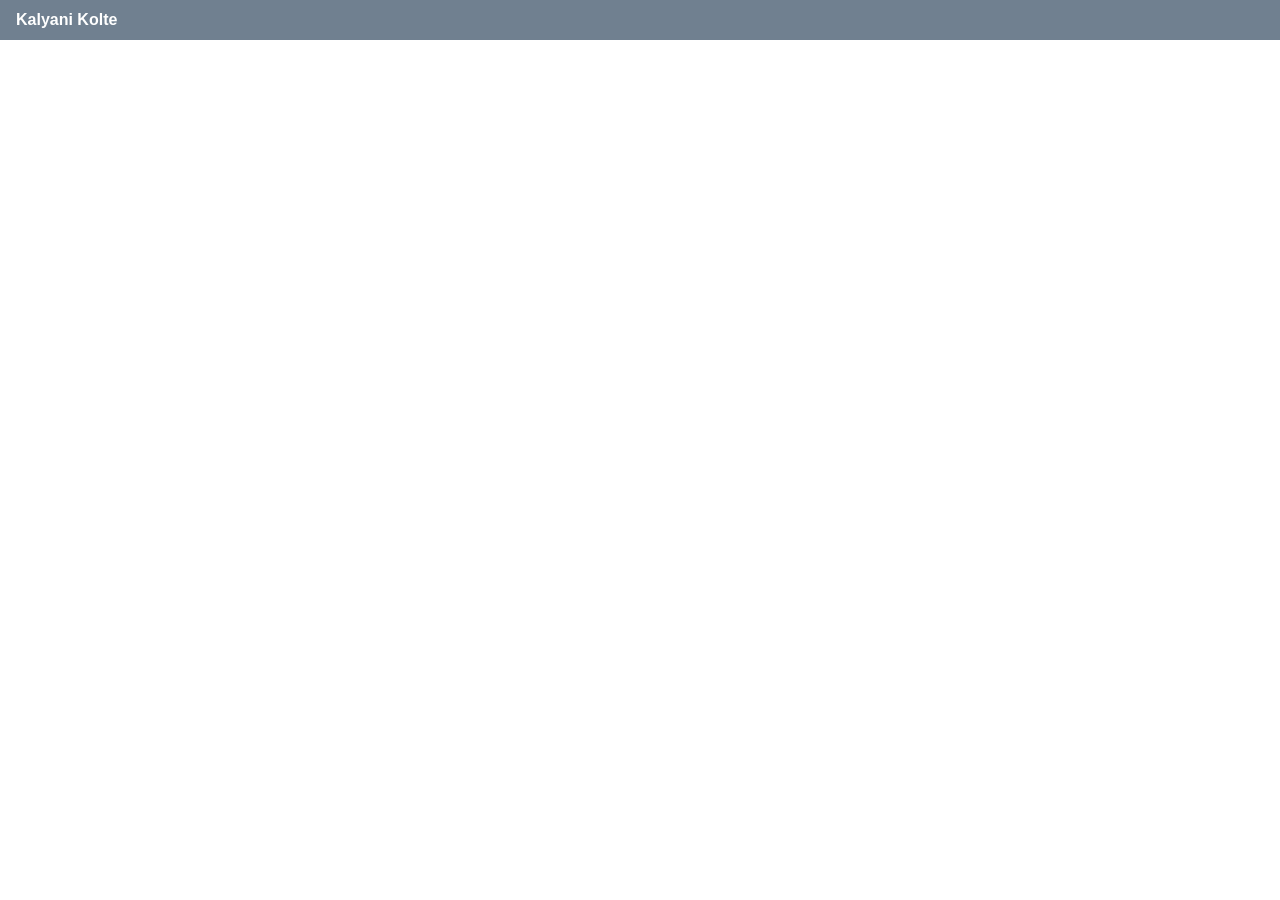
==== home.html @ 86109471 "bootstrap file commit" ====
<!DOCTYPE html>
<html lang="en">
<head>
    <meta charset="UTF-8">
    <meta http-equiv="X-UA-Compatible" content="IE=edge">
    <link href="CSS/bootstrap.min.css" rel="stylesheet"/>
    <meta name="viewport" content="width=device-width, initial-scale=1.0">
    <link href="https://use.fontawesome.com/releases/v5.11.2/css/all.css" rel="stylesheet" />
    <link href="CSS/style1.css" rel="stylesheet"/>
    
    <title>KALYANI | Portfolio</title>
</head>
<body>
    <div class="header sticky-top">
        <nav class="navbar navbar-expand-md navbar-light">
        <div>
        <b> Kalyani Kolte</b>
        </div>
    </nav>
    </div>
    <div>
        
    </div>
</body>
</html>
---- CSS/style1.css ----
.header.sticky-top{
    background-color:slategrey;
    color: white;
}
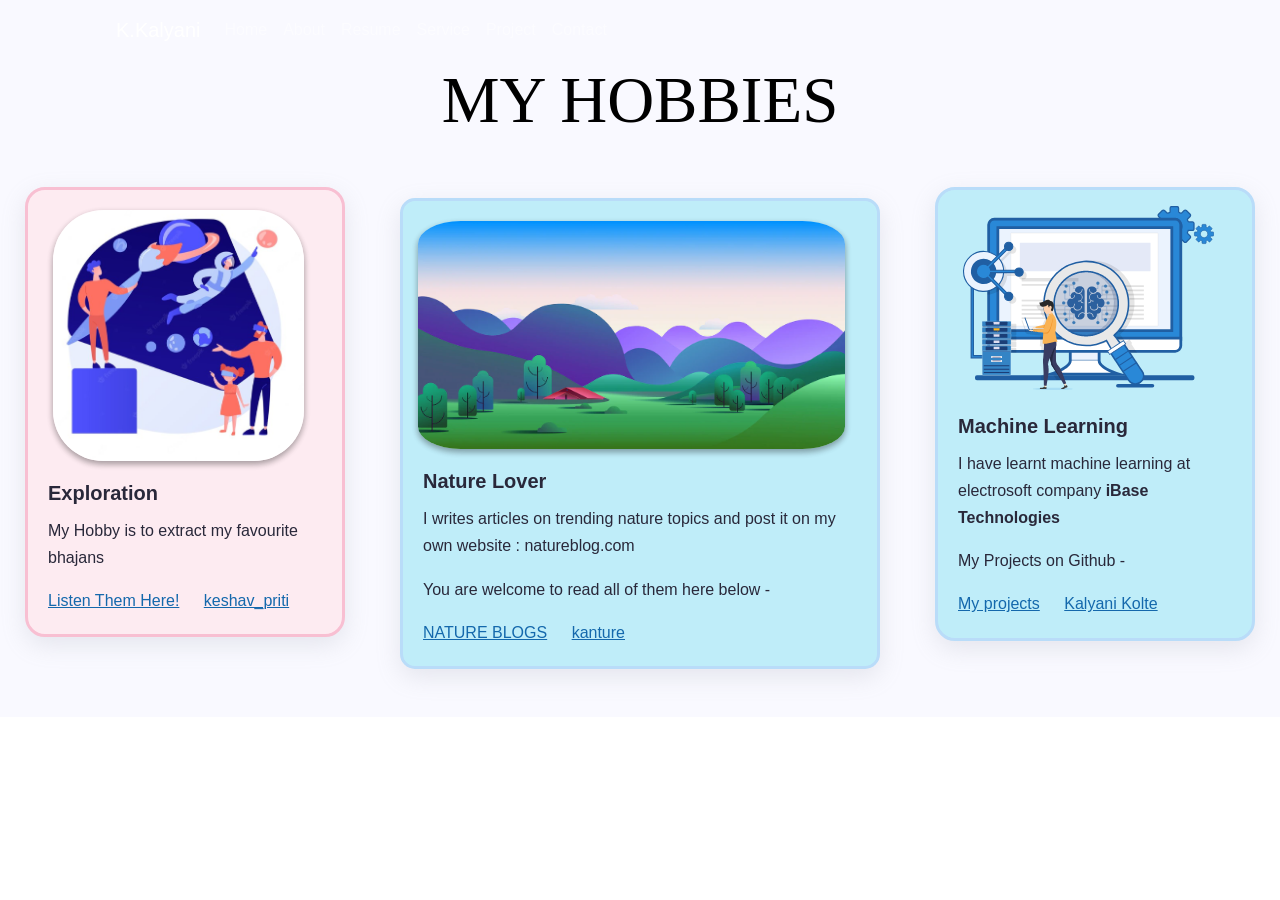
==== commit a8fd222e: "hobbies added commit -2" ====
--- a/home.html
+++ b/home.html
@@ -7,19 +7,86 @@
     <meta name="viewport" content="width=device-width, initial-scale=1.0">
     <link href="https://use.fontawesome.com/releases/v5.11.2/css/all.css" rel="stylesheet" />
     <link href="CSS/style1.css" rel="stylesheet"/>
+    <link rel="stylesheet" href="CSS/myheads.css">
     
     <title>KALYANI | Portfolio</title>
 </head>
 <body>
-    <div class="header sticky-top">
-        <nav class="navbar navbar-expand-md navbar-light">
-        <div>
-        <b> Kalyani Kolte</b>
+    <div id="root">
+        <header>
+            <div class="container">
+            <nav class="navbar navbar-expand-lg navbar-dark">
+              <div class="container-fluid">
+                    <a class="navbar-brand fs-3 fw-bold" href="#">K.Kalyani</a>
+                    <div id="nav-icon1" class=" navbar-toggler" data-bs-toggle="collapse" data-bs-target="#navbarSupportedContent"
+                        aria-controls="navbarSupportedContent" aria-expanded="false" aria-label="Toggle navigation">
+                        <span></span><span></span><span></span>
+                    </div>
+                    <div class="collapse navbar-collapse" id="navbarSupportedContent">
+                        <ul class="navbar-nav ms-auto mb-2 mb-lg-0">
+                            <li class="nav-item pe-4 fw-bold">
+                                <a class="nav-link" aria-current="page">Home</a>
+                            </li>
+                            <li class="nav-item pe-4 fw-bold">
+                                <a class="nav-link">About</a>
+                            </li>
+                            <li class="nav-item pe-4 fw-bold">
+                                <a class="nav-link">Resume</a>
+                            </li>
+                            <li class="nav-item pe-4 fw-bold"><a class="nav-link">Service</a></li>
+                            <li class="nav-item pe-4 fw-bold"><a class="nav-link">Project</a></li>
+                            <li class="nav-item pe-4 fw-bold"><a class="nav-link">Contact</a></li>
+                        </ul>
+                    </div>
+                </div>                   
+              </div>
+            </nav>
+          </header>
+<!-- ammendment for header, text in white, background color not visible Find some solution!!-->
+
+          <!-- my interests cards -->
+        <div class="my-heading">
+            <h1>My Hobbies</h1>
         </div>
-    </nav>
-    </div>
-    <div>
-        
+        <div class="row">
+            <div class="col">
+                <div class="card no-1 md-3"  style="width: 20rem;">
+                    <img class = "card-img-top" src="assets/Screenshot (80).png" alt="Space UI">
+                    <div class="card-body">
+                        <h5 class="card-title"><b>Exploration</b></h5>
+                        <p class="card-text">My Hobby is to extract my favourite bhajans</p>
+                        <a href="#" class="card-link">Listen Them Here!</a>
+                        <a href="#" class="card-link">keshav_priti</a>
+                    </div>
+                </div>
+            </div>
+
+            <div class="col">
+                <div class="card no-2 md-5"  style="width: 30rem;">
+                    <img class = "card-img-top img-no-2" src="assets/landscape.png" alt="Space UI">
+                    <div class="card-body">
+                        <h5 class="card-title"><b>Nature Lover</b></h5>
+                        <p class="card-text">I writes articles on trending nature topics and post it on my own website : natureblog.com</p>
+                        <p class="card-text">You are welcome to read all of them here below -</p>
+                        <a href="#" class="card-link">NATURE BLOGS</a>
+                        <a href="#" class="card-link">kanture</a>
+                    </div>
+                </div>
+            </div>
+            <div class="col">
+                <div class="card no-3 md-3"  style="width: 20rem;">
+                    <img class = "card-img-top img-no-3" src="assets/illu-machine-learning-httpcs.svg" alt="Space UI">
+                    <div class="card-body">
+                        <h5 class="card-title"><b>Machine Learning</b></h5>
+                        <p class="card-text">I have learnt machine learning at electrosoft company <b>iBase Technologies</b></p>
+                        <p class="card-text">My Projects on Github - </p>
+                        <a href="#" class="card-link">My projects</a>
+                        <a href="#" class="card-link">Kalyani Kolte</a>
+                    </div>
+                </div>
+            </div>
+        </div>
     </div>
 </body>
-</html>+</html>
+
--- a/CSS/style1.css
+++ b/CSS/style1.css
@@ -1,4 +1,75 @@
-.header.sticky-top{
-    background-color:slategrey;
-    color: white;
+body{
+    background-color: #fff;
+    -webkit-text-size-adjust: 100%;
+    -webkit-tap-highlight-color: transparent
+}
+.header {
+    background-color: #353353;
+    border-bottom: 1.5px solid #484663;
+}
+
+#root{
+    color: #29283a;
+    background-color: #f9f9ff;
+    font-family: "Rubik",sans-serif;
+    font-size: 16px;
+    line-height: 1.7;
+    overflow-x: hidden;}
+.card{
+    margin:auto;
+    margin-top: 10%;
+    border-radius: 20px;
+    box-shadow: rgba(149, 157, 165, 0.2) 0px 8px 24px;
+    margin-bottom: 10%;
+}
+.card:hover{
+    box-shadow: rgba(17, 17, 26, 0.1) 0px 8px 24px, rgba(17, 17, 26, 0.1) 0px 16px 56px, rgba(17, 17, 26, 0.1) 0px 24px 80px;
+}
+.card-img-top{
+    border-radius: 20%;
+    border-width: 3px;
+    border-color: rgb(247, 169, 195);
+    width: 80%;
+    height: 50%;
+    margin-left: 25px;
+    margin-top: 20px;
+    box-shadow: rgba(0, 0, 0, 0.16) 0px 3px 6px, rgba(0, 0, 0, 0.23) 0px 3px 6px;
+}
+.no-1{
+    border-color: rgb(248, 191, 210);
+    border-width: 3px;
+    background-color: rgb(253, 235, 241);
+}
+.no-2{
+    border-radius: 15px;
+    width: 400px;
+    border-color: rgb(185, 220, 249);
+    border-width: 3px;
+    background-color: rgb(191, 237, 249);
+    box-shadow: rgba(149, 157, 165, 0.2) 0px 8px 24px;
+    margin-bottom: 10%;
+}
+.img-no-2{
+    border-radius: 10%;
+    border-color: rgb(247, 169, 195);
+    width: 90%;
+    box-shadow: rgba(0, 0, 0, 0.16) 0px 3px 6px, rgba(0, 0, 0, 0.23) 0px 3px 6px;
+    margin-left: 15px;
+    margin-top: 20px;
+}
+.card-link{
+    color: rgb(20, 104, 172);
+    font-weight: 500;
+    text-decoration: underline;
+}
+.img-no-3{
+    border-radius: 0;
+    margin: 5% 10% 1% 8%;
+    box-shadow: none;
+}
+.no-3{
+    border-color: rgb(185, 220, 249);
+    border-width: 3px;
+    background-color: rgb(191, 237, 249);
+    box-shadow: rgba(149, 157, 165, 0.2) 0px 8px 24px;
 }
--- a/CSS/myheads.css
+++ b/CSS/myheads.css
@@ -0,0 +1,17 @@
+h1 { 
+    color: rgb(0, 0, 0);
+    font-family: 'Righteous', cursive; 
+    font-size: 65px; 
+    font-weight: normal; 
+    line-height: 60px; 
+    margin: 10px 0 20px; 
+    text-transform: uppercase; 
+    text-shadow: 2px 2px 0 #000, margin(10px 0 24px); 
+    text-align: center;
+ }
+ .my-heading{
+    display: block;
+    align-items: center;
+    justify-content: center;
+    
+ }
